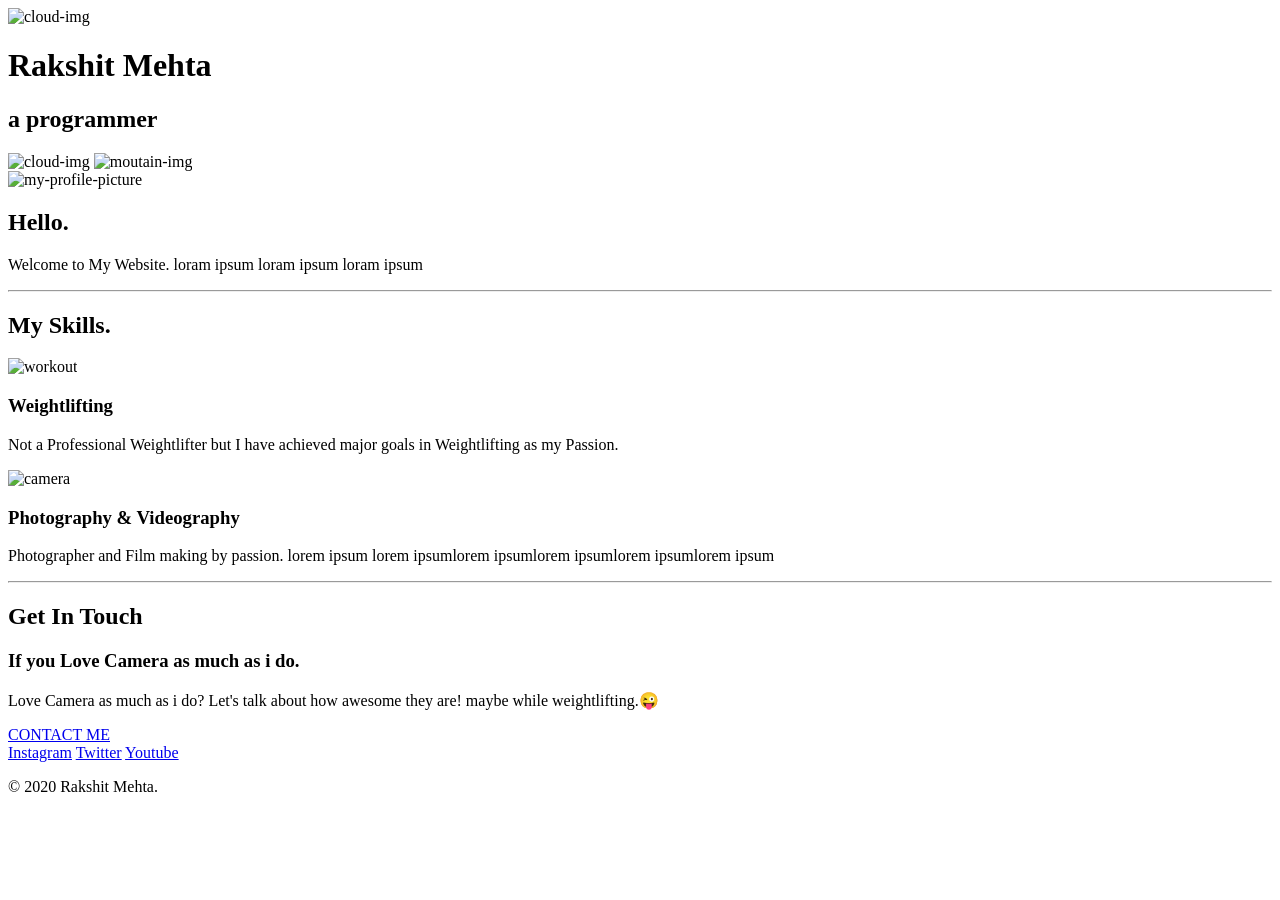
==== index.html @ a0303488 "Add files via upload" ====
<!DOCTYPE html>
<html>

<head>
  <meta charset="utf-8">
  <title>Rakshit Mehta</title>
  <link rel="stylesheet" href="css/styles.css">
  <link rel="icon" href="favicon.ico">
  <link href="https://fonts.googleapis.com/css2?family=Merriweather:wght@300&family=Montserrat&family=Sacramento&display=swap" rel="stylesheet">
</head>

<body>

  <div class="top">
    <img class="top-cloud" src="images/cloud.png" alt="cloud-img">
    <p>
    <h1>Rakshit Mehta</h1>
    </p>
    <h2 class="head"> a <span>pro</span>grammer</h2>
    <img class="bottom-cloud" src="images/cloud.png" alt="cloud-img">
    <img src="images/mountain.png" alt="moutain-img">

  </div>
  <div class="middle-container">
    <div class="profile">
      <img src="images/myself.png" alt="my-profile-picture">
      <h2>Hello.</h2>
      <p class="intro">Welcome to My Website.
      loram ipsum loram ipsum loram ipsum </p>
    </div>
    <hr>
    <div class="skills">
      <h2>My Skills.</h2>
      <div class="skill-row">
        <img class="gym" src="images/weightlifting.png" alt="workout">
        <h3>Weightlifting</h3>
        <p>Not a Professional Weightlifter but I have achieved major goals in Weightlifting as my Passion.</p>
      </div>
      <div class="skill-row">
        <img class="camera" src="images/camera.png" alt="camera">
        <h3>Photography & Videography</h3>
        <p>Photographer and Film making by passion. lorem ipsum lorem ipsumlorem ipsumlorem ipsumlorem ipsumlorem ipsum</p>
      </div>
    </div>
    <hr>
    <div class="contact-me">
      <h2>Get In Touch</h2>
      <h3>If you Love Camera as much as i do.</h3>
      <p>Love Camera as much as i do? Let's talk about how awesome they are! maybe while weightlifting.😜</p>
      <a class="btn" href="mailto:rakshitmehta999@gmail.com">CONTACT ME</a>
    </div>
  </div>


  <div class="bottom-container">
    <a class="footer-link" href="https://www.instagram.com/iamrakshitmehta/">Instagram</a>
    <a class="footer-link" href="https://twitter.com/iamrakshitmehta">Twitter</a>
    <a class="footer-link" href="https://www.youtube.com/channel/UCaTmRIjiJETtVlM8wMcpkpw">Youtube</a>
    <p class="copyright">© 2020 Rakshit Mehta.</p>
  </div>


</body>

</html>
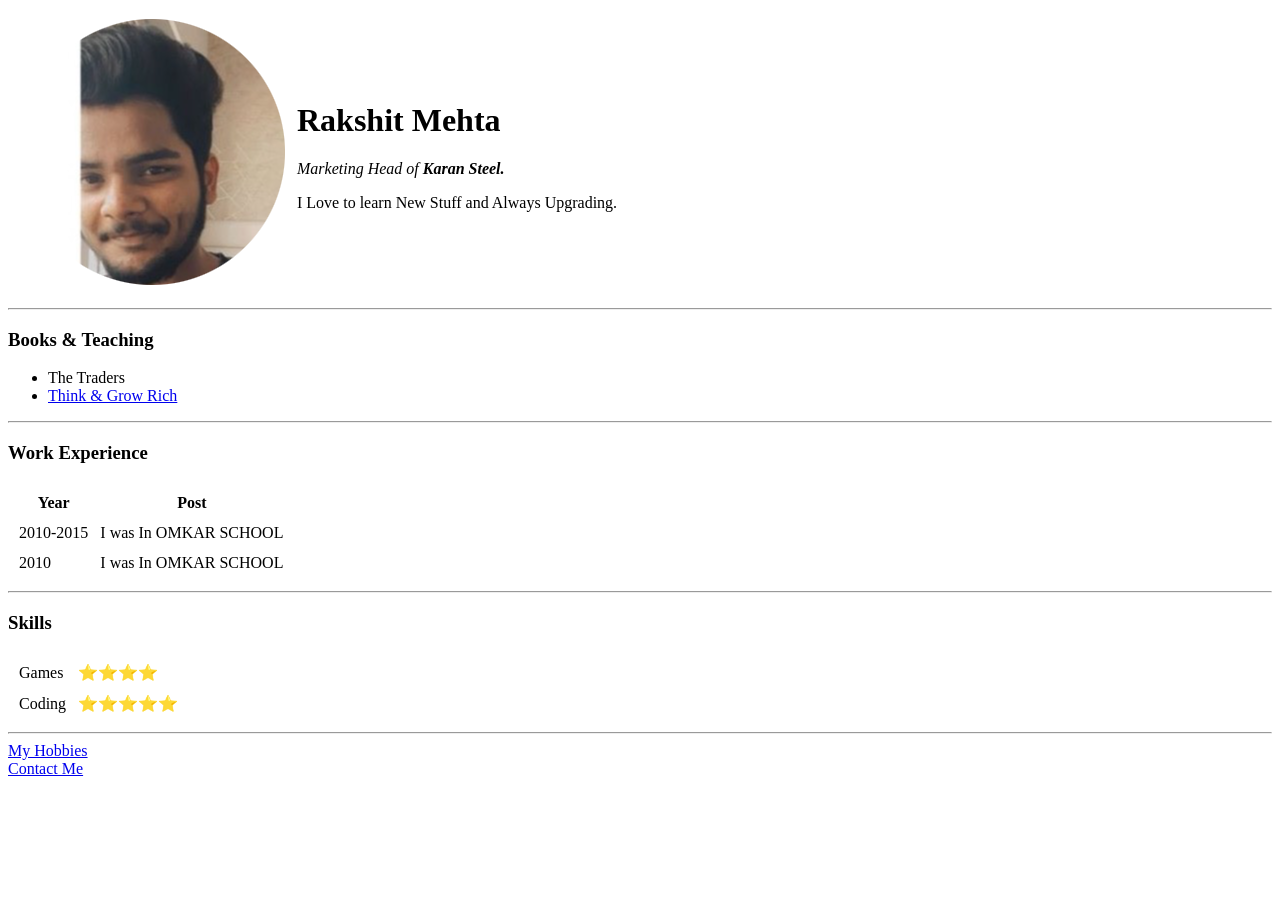
==== commit 690bf41a: "Added Initial CV website files" ====
--- a/index.html
+++ b/index.html
@@ -1,65 +1,59 @@
-<!DOCTYPE html>
-<html>
-
-<head>
-  <meta charset="utf-8">
-  <title>Rakshit Mehta</title>
-  <link rel="stylesheet" href="css/styles.css">
-  <link rel="icon" href="favicon.ico">
-  <link href="https://fonts.googleapis.com/css2?family=Merriweather:wght@300&family=Montserrat&family=Sacramento&display=swap" rel="stylesheet">
-</head>
-
-<body>
-
-  <div class="top">
-    <img class="top-cloud" src="images/cloud.png" alt="cloud-img">
-    <p>
-    <h1>Rakshit Mehta</h1>
-    </p>
-    <h2 class="head"> a <span>pro</span>grammer</h2>
-    <img class="bottom-cloud" src="images/cloud.png" alt="cloud-img">
-    <img src="images/mountain.png" alt="moutain-img">
-
-  </div>
-  <div class="middle-container">
-    <div class="profile">
-      <img src="images/myself.png" alt="my-profile-picture">
-      <h2>Hello.</h2>
-      <p class="intro">Welcome to My Website.
-      loram ipsum loram ipsum loram ipsum </p>
-    </div>
-    <hr>
-    <div class="skills">
-      <h2>My Skills.</h2>
-      <div class="skill-row">
-        <img class="gym" src="images/weightlifting.png" alt="workout">
-        <h3>Weightlifting</h3>
-        <p>Not a Professional Weightlifter but I have achieved major goals in Weightlifting as my Passion.</p>
-      </div>
-      <div class="skill-row">
-        <img class="camera" src="images/camera.png" alt="camera">
-        <h3>Photography & Videography</h3>
-        <p>Photographer and Film making by passion. lorem ipsum lorem ipsumlorem ipsumlorem ipsumlorem ipsumlorem ipsum</p>
-      </div>
-    </div>
-    <hr>
-    <div class="contact-me">
-      <h2>Get In Touch</h2>
-      <h3>If you Love Camera as much as i do.</h3>
-      <p>Love Camera as much as i do? Let's talk about how awesome they are! maybe while weightlifting.😜</p>
-      <a class="btn" href="mailto:rakshitmehta999@gmail.com">CONTACT ME</a>
-    </div>
-  </div>
-
-
-  <div class="bottom-container">
-    <a class="footer-link" href="https://www.instagram.com/iamrakshitmehta/">Instagram</a>
-    <a class="footer-link" href="https://twitter.com/iamrakshitmehta">Twitter</a>
-    <a class="footer-link" href="https://www.youtube.com/channel/UCaTmRIjiJETtVlM8wMcpkpw">Youtube</a>
-    <p class="copyright">© 2020 Rakshit Mehta.</p>
-  </div>
-
-
-</body>
-
-</html>
+<!DOCTYPE html>
+<html lang="en" dir="ltr">
+  <head>
+    <meta charset="utf-8">
+    <title>Rakshit Personal Site💸</title>
+  </head>
+  <body>
+    <table cellspacing="10">
+      <tr>
+        <td><img src="images/rakshit.png" alt="rakshit DP"></td>
+        <td><h1>Rakshit Mehta</h1>
+        <p><em>Marketing Head of <strong>Karan Steel.</strong></em></p>
+        <p>I Love to learn New Stuff and Always Upgrading.</p></td>
+      </tr>
+    </table>
+    <hr>
+    <h3>Books & Teaching</h3>
+    <ul>
+      <li>The Traders</li>
+      <li><a href="https://www.amazon.com/Think-Grow-Rich-Landmark-Bestseller/dp/1585424331">Think & Grow Rich</a></li>
+    </ul>
+    <hr>
+    <h3>Work Experience</h3>
+    <table cellspacing="10">
+      <thead>
+        <th>Year</th>
+        <th>Post</th>
+      </thead>
+      <tbody>
+        <tr>
+          <td>2010-2015</td>
+          <td>I was In OMKAR SCHOOL</td>
+        </tr>
+        <tr>
+          <td>2010</td>
+          <td>I was In OMKAR SCHOOL</td>
+        </tr>
+      </tbody>
+    </table>
+    <hr>
+    <h3>Skills</h3>
+
+    <table cellspacing="10">
+      <tr>
+        <td>Games</td>
+        <td>⭐️⭐️⭐️⭐️</td>
+      </tr>
+      <tr>
+        <td>Coding</td>
+        <td>⭐️⭐️⭐️⭐️⭐️</td>
+      </tr>
+    </table>
+    <hr>
+    <a href="hobbies.html">My Hobbies</a>
+    <br>
+    <a href="contact-me.html">Contact Me</a>
+
+  </body>
+</html>
